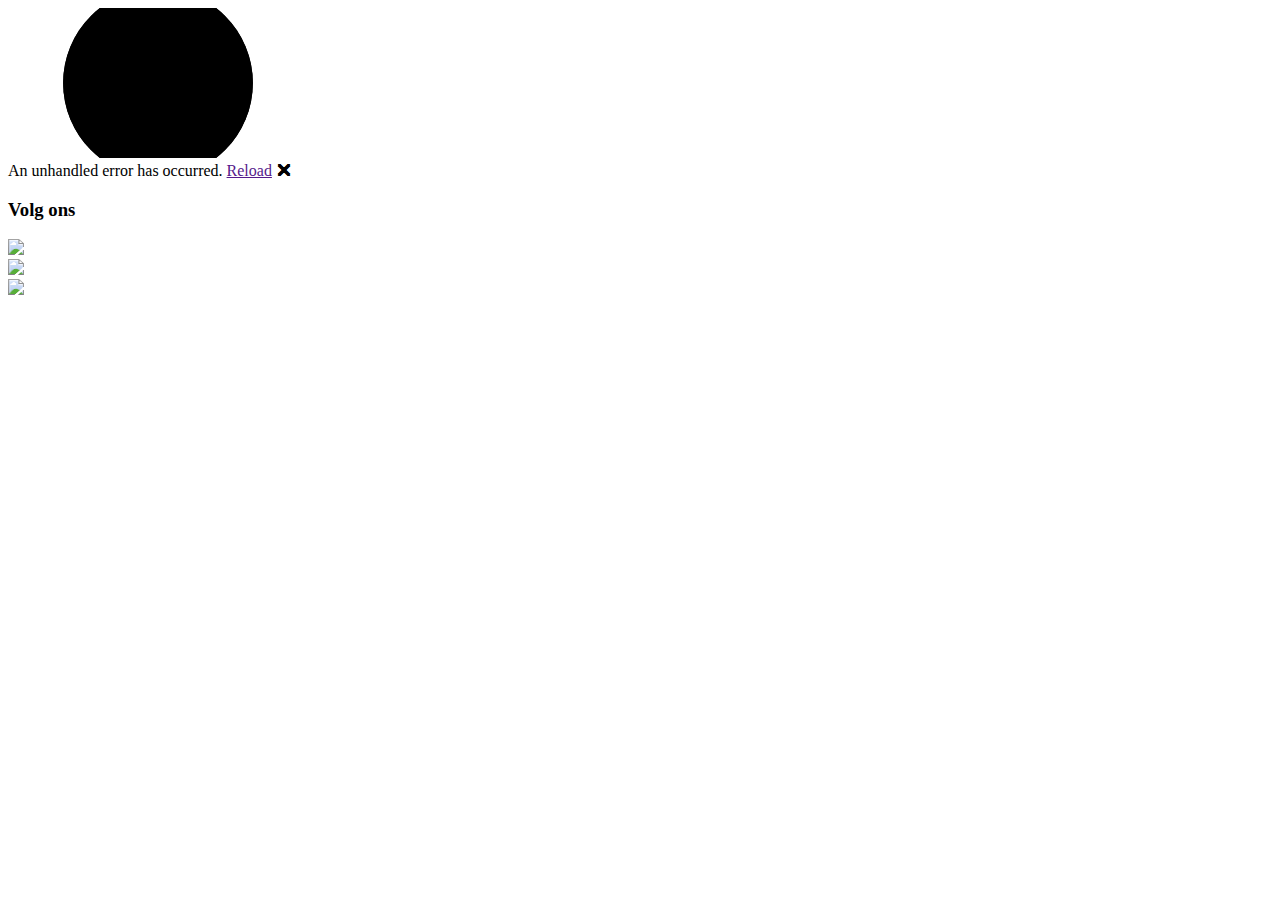
==== BioscoopSysteemWeb/BioscoopSysteemWeb/wwwroot/index.html @ 79e34ec3 "added DB updated code" ====
<!DOCTYPE html>
<html lang="en">

<head>
    <meta charset="utf-8" />
    <meta name="viewport" content="width=device-width, initial-scale=1.0, maximum-scale=1.0, user-scalable=no" />
    <title>BioscoopSysteemWeb</title>
    <base href="/" />
    <link href="css/bootstrap/bootstrap.min.css" rel="stylesheet" />
    <link href="css/app.css" rel="stylesheet" />
    <link rel="icon" type="image/png" href="favicon.png" />
    <link href="BioscoopSysteemWeb.styles.css" rel="stylesheet" />
    <link href="_content/Blazored.Modal/blazored-modal.css"rel="stylesheet"/>

    <link rel="stylesheet" href="https://cdn.jsdelivr.net/npm/bootstrap@4.6.1/dist/css/bootstrap.min.css" integrity="sha384-zCbKRCUGaJDkqS1kPbPd7TveP5iyJE0EjAuZQTgFLD2ylzuqKfdKlfG/eSrtxUkn" crossorigin="anonymous">
    <link rel="stylesheet" href="https://use.fontawesome.com/releases/v5.15.4/css/all.css">

    <link href="_content/Blazorise/blazorise.css" rel="stylesheet" />
    <link href="_content/Blazorise.Bootstrap/blazorise.bootstrap.css" rel="stylesheet" />
</head>
<style>
    body{
        display:flex;
        flex-direction:column;
    }
</style>
<body>
    <div id="app">
        <svg class="loading-progress">
            <circle r="40%" cx="50%" cy="50%" />
            <circle r="40%" cx="50%" cy="50%" />
        </svg>
        <div class="loading-progress-text"></div>
    </div>

    <div id="blazor-error-ui">
        An unhandled error has occurred.
        <a href="" class="reload">Reload</a>
        <a class="dismiss">🗙</a>
    </div>
    <div class="socialFooter">

        <div class="socialContainer">
            <h3 class="socialTitle">Volg ons</h3>
            <div class="socialRow">
                <a href="https://www.twitter.com">
                    <img class="socialImg" src="/img/icons8-twitter.svg" />
                </a>
            </div>
            <div class="socialRow">
                <a href="https://www.instagram.com">
                    <img class="socialImg" src="/img/icons8-instagram.svg" />
                </a>
            </div>
            <div class="socialRow">
                <a href="https://www.facebook.com">
                    <img class="socialImg" src="/img/icons8-facebook.svg" />
                </a>
            </div>

        </div>
    </div>
    <script src="_framework/blazor.webassembly.js"></script>
    <script src="_content/Blazored.Modal/blazored.modal.js"></script>
    <script src="https://cdn.jsdelivr.net/npm/jquery@3.5.1/dist/jquery.slim.min.js" integrity="sha384-DfXdz2htPH0lsSSs5nCTpuj/zy4C+OGpamoFVy38MVBnE+IbbVYUew+OrCXaRkfj" crossorigin="anonymous"></script>
    <script src="https://cdn.jsdelivr.net/npm/popper.js@1.16.1/dist/umd/popper.min.js" integrity="sha384-9/reFTGAW83EW2RDu2S0VKaIzap3H66lZH81PoYlFhbGU+6BZp6G7niu735Sk7lN" crossorigin="anonymous"></script>
    <script src="https://cdn.jsdelivr.net/npm/bootstrap@4.6.1/dist/js/bootstrap.min.js" integrity="sha384-VHvPCCyXqtD5DqJeNxl2dtTyhF78xXNXdkwX1CZeRusQfRKp+tA7hAShOK/B/fQ2" crossorigin="anonymous"></script>
    <script src="./js/print.js"></script>
</body>

</html>
---- BioscoopSysteemWeb/BioscoopSysteemWeb/wwwroot/css/app.css ----
@import url('open-iconic/font/css/open-iconic-bootstrap.min.css');

.socialFooter {
    width:100%;
    height:200px;
    background-color:aliceblue;
    display:flex;
    justify-content:flex-end;
}
.socialContainer {
    display: flex;
    flex-direction: row;
    flex-wrap: wrap;
    margin-right: 150px;
    margin-top: 20px;
    margin-bottom: 20px;
    width: 100px;
    align-content: flex-end;
    justify-content: flex-end;
}

.socialRow {
    flex-basis:33.333%;
    }

.socialTitle {
    margin-bottom: 2px;
    justify-self: baseline;
    font-size: 20px;
    margin-right:6px;
}
}

.socialImg {
    width: 25px;
    height: auto;
}

html, body {
    font-family: 'Helvetica Neue', Helvetica, Arial, sans-serif;
}

h1:focus {
    outline: none;
}

a, .btn-link {
    color: #0071c1;
}

.btn-primary {
    color: #fff;
    background-color: #1b6ec2;
    border-color: #1861ac;
}

.btn:focus, .btn:active:focus, .btn-link.nav-link:focus, .form-control:focus, .form-check-input:focus {
    box-shadow: 0 0 0 0.1rem white, 0 0 0 0.25rem #258cfb;
}

.content {
    padding-top: 1.1rem;
}

.valid.modified:not([type=checkbox]) {
    outline: 1px solid #26b050;
}

.invalid {
    outline: 1px solid red;
}

.validation-message {
    color: red;
}

#blazor-error-ui {
    background: lightyellow;
    bottom: 0;
    box-shadow: 0 -1px 2px rgba(0, 0, 0, 0.2);
    display: none;
    left: 0;
    padding: 0.6rem 1.25rem 0.7rem 1.25rem;
    position: fixed;
    width: 100%;
    z-index: 1000;
}

#blazor-error-ui .dismiss {
    cursor: pointer;
    position: absolute;
    right: 0.75rem;
    top: 0.5rem;
}

.blazor-error-boundary {
    background: url([data-uri]) no-repeat 1rem/1.8rem, #b32121;
    padding: 1rem 1rem 1rem 3.7rem;
    color: white;
}

.blazor-error-boundary::after {
    content: "An error has occurred."
}


@import url('https://fonts.googleapis.com/css2?family=Poppins:wght@300;400;500;600;700;800;900&display=swap');

* {
    margin: 0;
    padding: 0;
    font-family: 'Poppins', sans-serif
}
body
{
    /*min-width: 150vh;*/
    min-height: 100vh;
    display: flex;
    justify-content: center;
    align-items: center;
    background: rgba(145, 255, 255, 0.3)
}

.container .card
{
    align-items: center;
    width: 300px;
    height: 400px;
    margin: 10px 10px;
    padding: 10px 10px;
    transition: 0.6s ease-in-out;
    background: none;
}
.container .card:hover
{
    height: 600px;
    background: white;
    box-shadow: 0 5px 20px rgba(0,0,0,0.5);
}

.btn
{
    margin-bottom: 10px;
    width: 200px;
}

.imgContainer
{
    display: flex;
    align-items: center;
    width:auto;
    height:250px;
    top:-50px;
    left:10px;
    margin-bottom: 10px;
    z-index: 1;
}
.container .card .imgContainer img
{
    border-radius: 10px;
    max-width: 100%;
    max-height: 100%;
}
.container .card .content
{
    position: relative;
    text-align: center;
    visibility: hidden;
    opacity: 0;
    pointer-events: none;
    transition: 0.4s ease-in-out;
}

.container .card:hover .content
{
    visibility: visible;
    opacity: 1;
    margin-top: 10px;
    transition-delay: 0.3s;
}
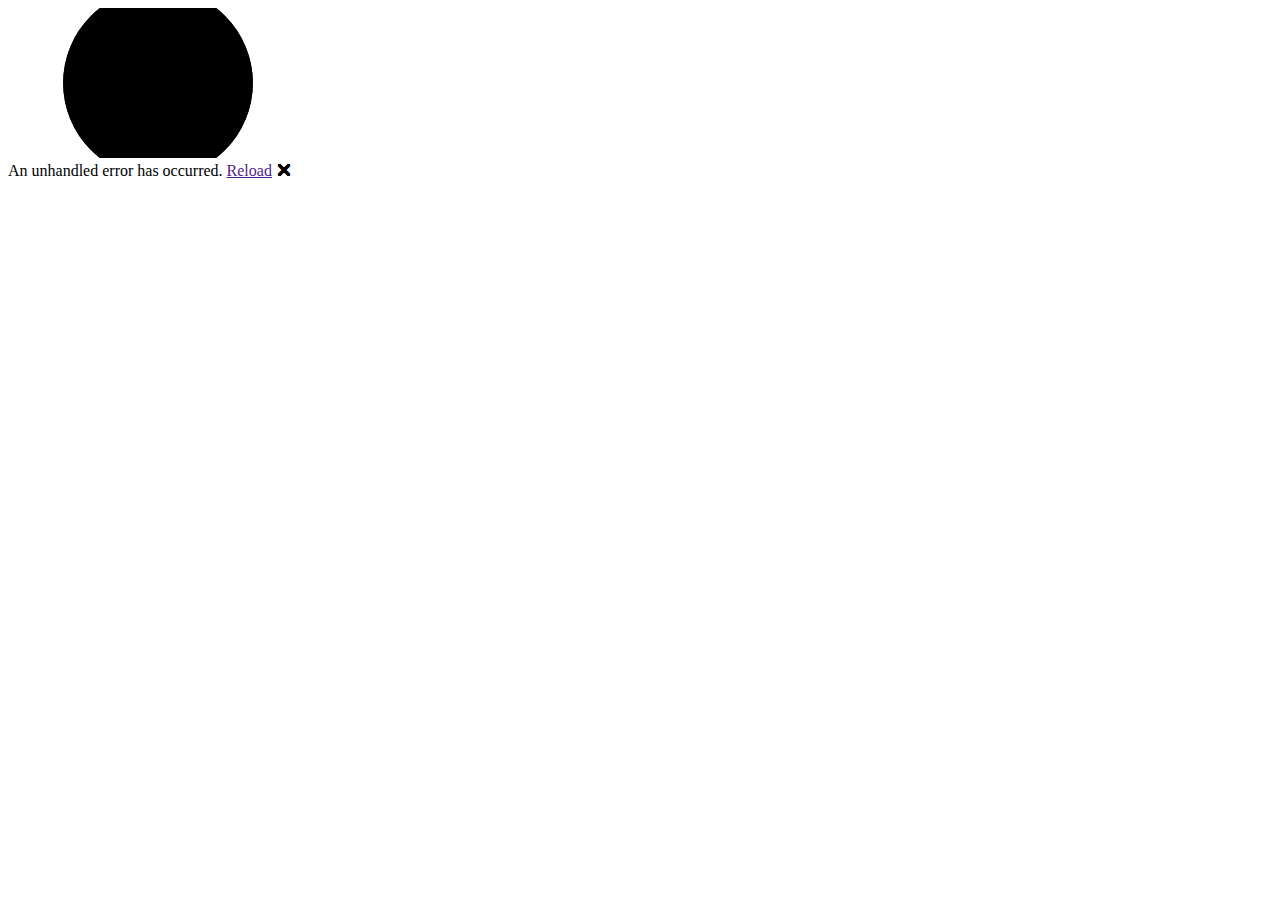
==== commit 849e0204: "filter 100% naar wens werkend" ====
--- a/BioscoopSysteemWeb/BioscoopSysteemWeb/wwwroot/index.html
+++ b/BioscoopSysteemWeb/BioscoopSysteemWeb/wwwroot/index.html
@@ -38,28 +38,7 @@
         <a href="" class="reload">Reload</a>
         <a class="dismiss">🗙</a>
     </div>
-    <div class="socialFooter">
-
-        <div class="socialContainer">
-            <h3 class="socialTitle">Volg ons</h3>
-            <div class="socialRow">
-                <a href="https://www.twitter.com">
-                    <img class="socialImg" src="/img/icons8-twitter.svg" />
-                </a>
-            </div>
-            <div class="socialRow">
-                <a href="https://www.instagram.com">
-                    <img class="socialImg" src="/img/icons8-instagram.svg" />
-                </a>
-            </div>
-            <div class="socialRow">
-                <a href="https://www.facebook.com">
-                    <img class="socialImg" src="/img/icons8-facebook.svg" />
-                </a>
-            </div>
-
-        </div>
-    </div>
+    
     <script src="_framework/blazor.webassembly.js"></script>
     <script src="_content/Blazored.Modal/blazored.modal.js"></script>
     <script src="https://cdn.jsdelivr.net/npm/jquery@3.5.1/dist/jquery.slim.min.js" integrity="sha384-DfXdz2htPH0lsSSs5nCTpuj/zy4C+OGpamoFVy38MVBnE+IbbVYUew+OrCXaRkfj" crossorigin="anonymous"></script>
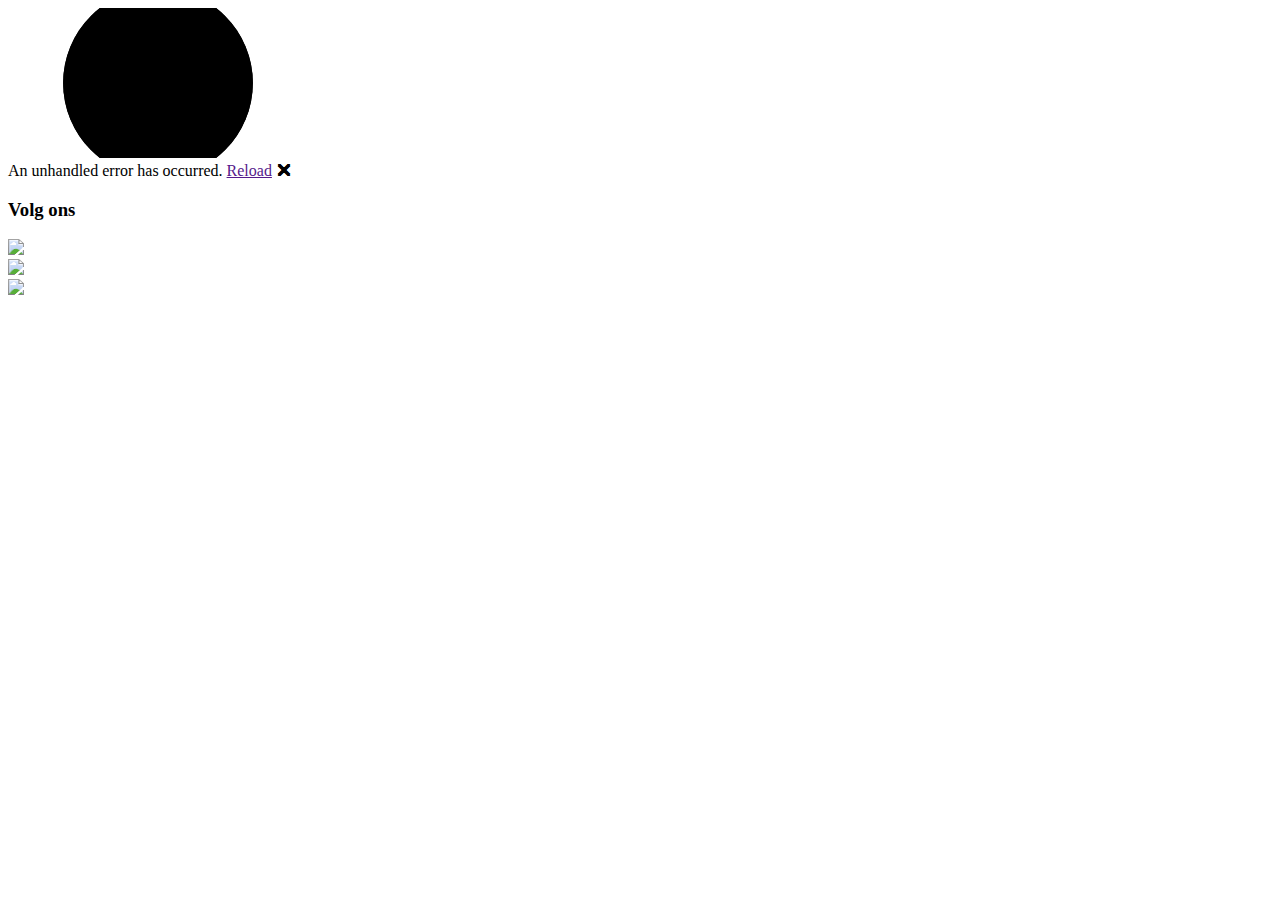
==== commit f3ec1b36: "Merge pull request #37 from leonvsc/BIOS-24-Infopagina-arrangementen-toevoegen" ====
--- a/BioscoopSysteemWeb/BioscoopSysteemWeb/wwwroot/index.html
+++ b/BioscoopSysteemWeb/BioscoopSysteemWeb/wwwroot/index.html
@@ -18,12 +18,7 @@
     <link href="_content/Blazorise/blazorise.css" rel="stylesheet" />
     <link href="_content/Blazorise.Bootstrap/blazorise.bootstrap.css" rel="stylesheet" />
 </head>
-<style>
-    body{
-        display:flex;
-        flex-direction:column;
-    }
-</style>
+
 <body>
     <div id="app">
         <svg class="loading-progress">
@@ -38,7 +33,28 @@
         <a href="" class="reload">Reload</a>
         <a class="dismiss">🗙</a>
     </div>
-    
+    <div class="socialFooter">
+
+        <div class="socialContainer">
+            <h3 class="socialTitle">Volg ons</h3>
+            <div class="socialRow">
+                <a href="https://www.twitter.com">
+                    <img class="socialImg" src="/img/icons8-twitter.svg" />
+                </a>
+            </div>
+            <div class="socialRow">
+                <a href="https://www.instagram.com">
+                    <img class="socialImg" src="/img/icons8-instagram.svg" />
+                </a>
+            </div>
+            <div class="socialRow">
+                <a href="https://www.facebook.com">
+                    <img class="socialImg" src="/img/icons8-facebook.svg" />
+                </a>
+            </div>
+
+        </div>
+    </div>
     <script src="_framework/blazor.webassembly.js"></script>
     <script src="_content/Blazored.Modal/blazored.modal.js"></script>
     <script src="https://cdn.jsdelivr.net/npm/jquery@3.5.1/dist/jquery.slim.min.js" integrity="sha384-DfXdz2htPH0lsSSs5nCTpuj/zy4C+OGpamoFVy38MVBnE+IbbVYUew+OrCXaRkfj" crossorigin="anonymous"></script>
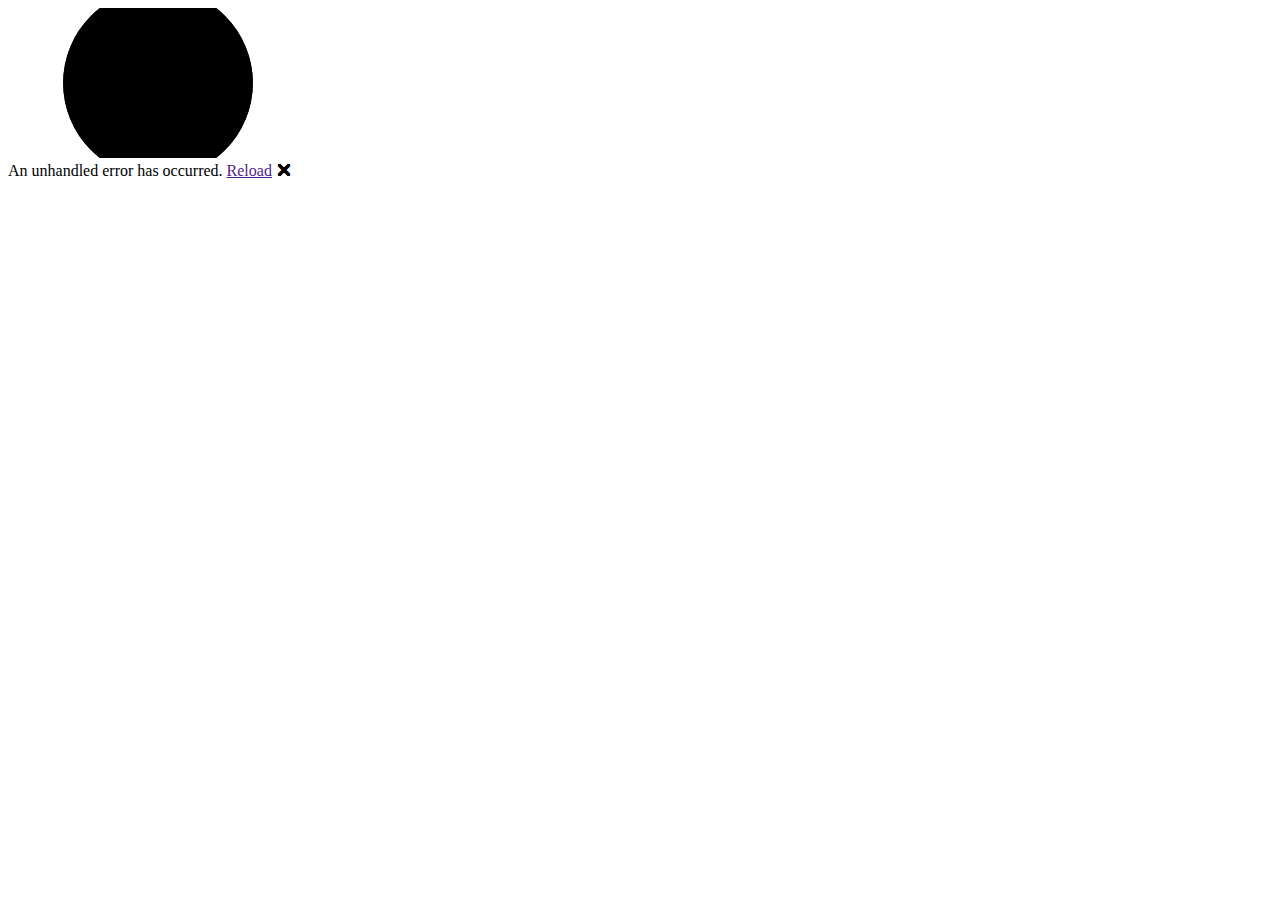
==== commit 7d14150c: "Merge pull request #35 from leonvsc/BIOS-17/fix" ====
--- a/BioscoopSysteemWeb/BioscoopSysteemWeb/wwwroot/index.html
+++ b/BioscoopSysteemWeb/BioscoopSysteemWeb/wwwroot/index.html
@@ -18,7 +18,12 @@
     <link href="_content/Blazorise/blazorise.css" rel="stylesheet" />
     <link href="_content/Blazorise.Bootstrap/blazorise.bootstrap.css" rel="stylesheet" />
 </head>
-
+<style>
+    body{
+        display:flex;
+        flex-direction:column;
+    }
+</style>
 <body>
     <div id="app">
         <svg class="loading-progress">
@@ -33,28 +38,7 @@
         <a href="" class="reload">Reload</a>
         <a class="dismiss">🗙</a>
     </div>
-    <div class="socialFooter">
-
-        <div class="socialContainer">
-            <h3 class="socialTitle">Volg ons</h3>
-            <div class="socialRow">
-                <a href="https://www.twitter.com">
-                    <img class="socialImg" src="/img/icons8-twitter.svg" />
-                </a>
-            </div>
-            <div class="socialRow">
-                <a href="https://www.instagram.com">
-                    <img class="socialImg" src="/img/icons8-instagram.svg" />
-                </a>
-            </div>
-            <div class="socialRow">
-                <a href="https://www.facebook.com">
-                    <img class="socialImg" src="/img/icons8-facebook.svg" />
-                </a>
-            </div>
-
-        </div>
-    </div>
+    
     <script src="_framework/blazor.webassembly.js"></script>
     <script src="_content/Blazored.Modal/blazored.modal.js"></script>
     <script src="https://cdn.jsdelivr.net/npm/jquery@3.5.1/dist/jquery.slim.min.js" integrity="sha384-DfXdz2htPH0lsSSs5nCTpuj/zy4C+OGpamoFVy38MVBnE+IbbVYUew+OrCXaRkfj" crossorigin="anonymous"></script>
--- a/BioscoopSysteemWeb/BioscoopSysteemWeb/wwwroot/css/app.css
+++ b/BioscoopSysteemWeb/BioscoopSysteemWeb/wwwroot/css/app.css
@@ -27,7 +27,7 @@
     margin-bottom: 2px;
     justify-self: baseline;
     font-size: 20px;
-    margin-right:6px;
+    margin-right:18px;
 }
 }
 
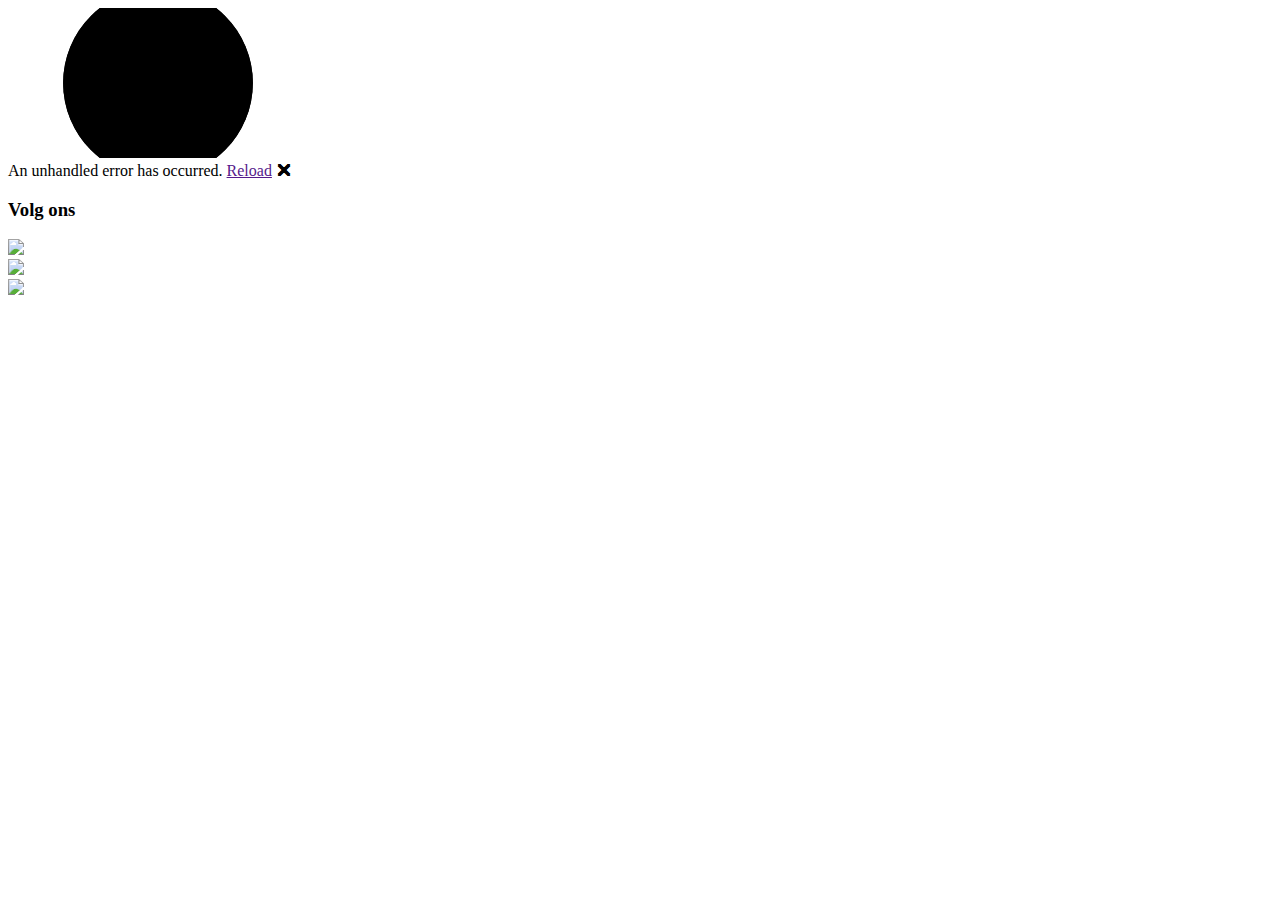
==== commit 5ab435ac: "Merge branch 'dev' into BIOS-102-Verbeteren-Mollie-implementatie" ====
--- a/BioscoopSysteemWeb/BioscoopSysteemWeb/wwwroot/index.html
+++ b/BioscoopSysteemWeb/BioscoopSysteemWeb/wwwroot/index.html
@@ -18,12 +18,7 @@
     <link href="_content/Blazorise/blazorise.css" rel="stylesheet" />
     <link href="_content/Blazorise.Bootstrap/blazorise.bootstrap.css" rel="stylesheet" />
 </head>
-<style>
-    body{
-        display:flex;
-        flex-direction:column;
-    }
-</style>
+
 <body>
     <div id="app">
         <svg class="loading-progress">
@@ -38,7 +33,28 @@
         <a href="" class="reload">Reload</a>
         <a class="dismiss">🗙</a>
     </div>
-    
+    <div class="socialFooter">
+
+        <div class="socialContainer">
+            <h3 class="socialTitle">Volg ons</h3>
+            <div class="socialRow">
+                <a href="https://www.twitter.com">
+                    <img class="socialImg" src="/img/icons8-twitter.svg" />
+                </a>
+            </div>
+            <div class="socialRow">
+                <a href="https://www.instagram.com">
+                    <img class="socialImg" src="/img/icons8-instagram.svg" />
+                </a>
+            </div>
+            <div class="socialRow">
+                <a href="https://www.facebook.com">
+                    <img class="socialImg" src="/img/icons8-facebook.svg" />
+                </a>
+            </div>
+
+        </div>
+    </div>
     <script src="_framework/blazor.webassembly.js"></script>
     <script src="_content/Blazored.Modal/blazored.modal.js"></script>
     <script src="https://cdn.jsdelivr.net/npm/jquery@3.5.1/dist/jquery.slim.min.js" integrity="sha384-DfXdz2htPH0lsSSs5nCTpuj/zy4C+OGpamoFVy38MVBnE+IbbVYUew+OrCXaRkfj" crossorigin="anonymous"></script>
--- a/BioscoopSysteemWeb/BioscoopSysteemWeb/wwwroot/css/app.css
+++ b/BioscoopSysteemWeb/BioscoopSysteemWeb/wwwroot/css/app.css
@@ -27,7 +27,7 @@
     margin-bottom: 2px;
     justify-self: baseline;
     font-size: 20px;
-    margin-right:18px;
+    margin-right:6px;
 }
 }
 
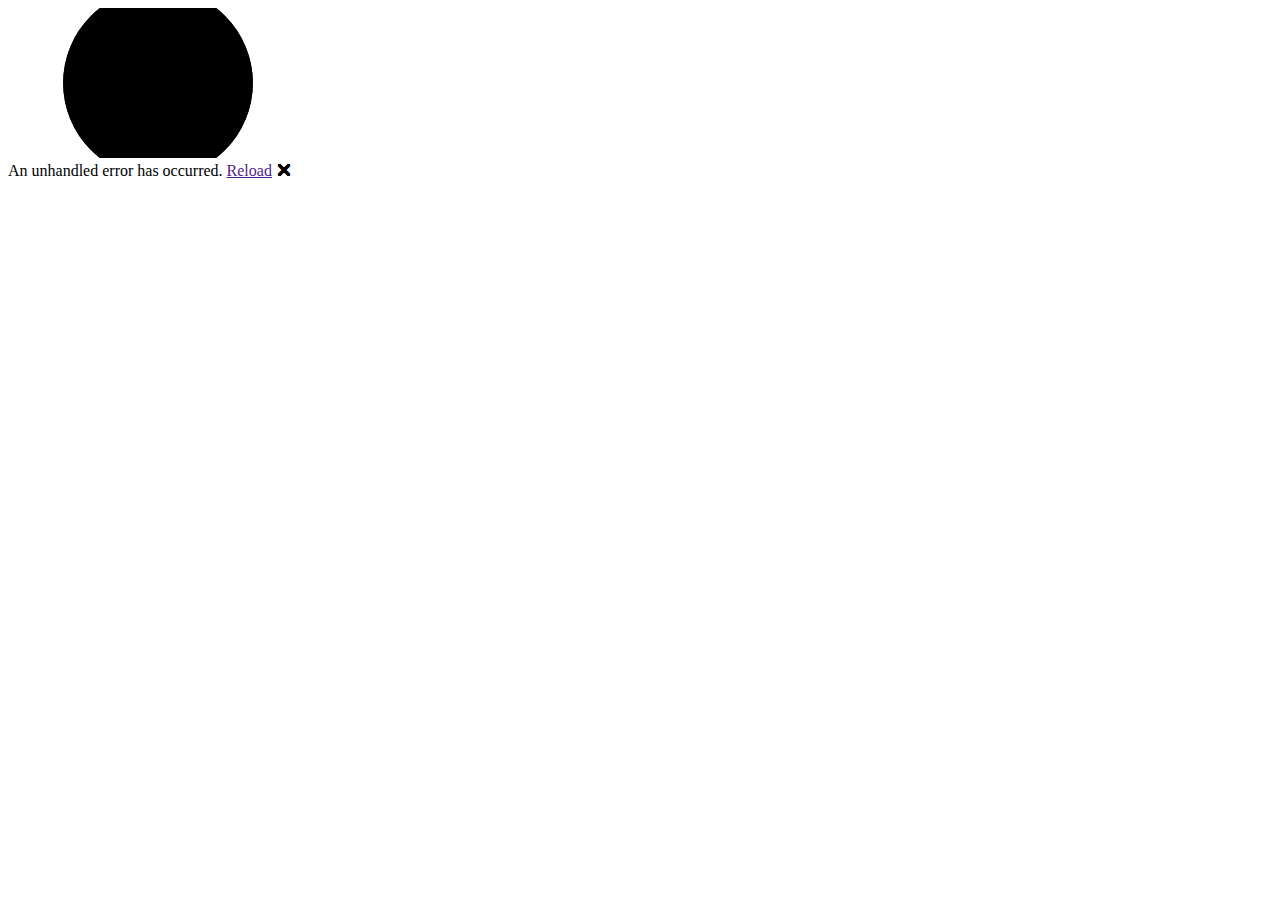
==== commit e9bb1a7a: "Merged dev with branch" ====
--- a/BioscoopSysteemWeb/BioscoopSysteemWeb/wwwroot/index.html
+++ b/BioscoopSysteemWeb/BioscoopSysteemWeb/wwwroot/index.html
@@ -18,7 +18,12 @@
     <link href="_content/Blazorise/blazorise.css" rel="stylesheet" />
     <link href="_content/Blazorise.Bootstrap/blazorise.bootstrap.css" rel="stylesheet" />
 </head>
-
+<style>
+    body{
+        display:flex;
+        flex-direction:column;
+    }
+</style>
 <body>
     <div id="app">
         <svg class="loading-progress">
@@ -33,29 +38,9 @@
         <a href="" class="reload">Reload</a>
         <a class="dismiss">🗙</a>
     </div>
-    <div class="socialFooter">
-
-        <div class="socialContainer">
-            <h3 class="socialTitle">Volg ons</h3>
-            <div class="socialRow">
-                <a href="https://www.twitter.com">
-                    <img class="socialImg" src="/img/icons8-twitter.svg" />
-                </a>
-            </div>
-            <div class="socialRow">
-                <a href="https://www.instagram.com">
-                    <img class="socialImg" src="/img/icons8-instagram.svg" />
-                </a>
-            </div>
-            <div class="socialRow">
-                <a href="https://www.facebook.com">
-                    <img class="socialImg" src="/img/icons8-facebook.svg" />
-                </a>
-            </div>
-
-        </div>
-    </div>
+    
     <script src="_framework/blazor.webassembly.js"></script>
+    <script src="_content/Microsoft.AspNetCore.Components.WebAssembly.Authentication/AuthenticationService.js"></script>
     <script src="_content/Blazored.Modal/blazored.modal.js"></script>
     <script src="https://cdn.jsdelivr.net/npm/jquery@3.5.1/dist/jquery.slim.min.js" integrity="sha384-DfXdz2htPH0lsSSs5nCTpuj/zy4C+OGpamoFVy38MVBnE+IbbVYUew+OrCXaRkfj" crossorigin="anonymous"></script>
     <script src="https://cdn.jsdelivr.net/npm/popper.js@1.16.1/dist/umd/popper.min.js" integrity="sha384-9/reFTGAW83EW2RDu2S0VKaIzap3H66lZH81PoYlFhbGU+6BZp6G7niu735Sk7lN" crossorigin="anonymous"></script>
--- a/BioscoopSysteemWeb/BioscoopSysteemWeb/wwwroot/css/app.css
+++ b/BioscoopSysteemWeb/BioscoopSysteemWeb/wwwroot/css/app.css
@@ -27,7 +27,7 @@
     margin-bottom: 2px;
     justify-self: baseline;
     font-size: 20px;
-    margin-right:6px;
+    margin-right:18px;
 }
 }
 
